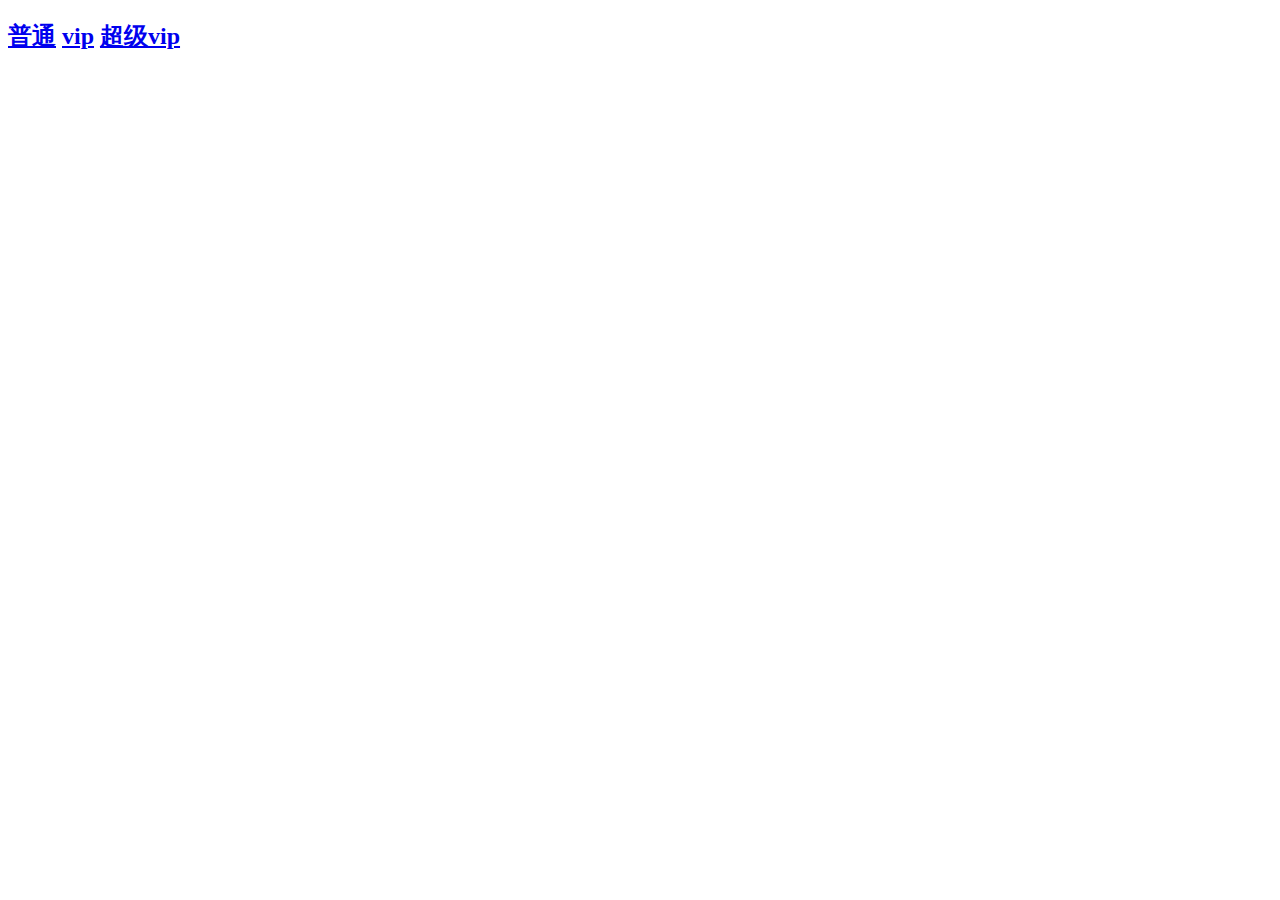
==== Day02_AM/web/index.html @ f66c9d0b "22" ====
<!DOCTYPE html>
<html lang="en">
<head>
    <meta charset="UTF-8">
    <title>Title</title>
</head>
<body>

<h2>
    <a href="buy?price=1000">普通</a>
    <a href="buy/vip?price=1000">vip</a>
    <a href="buy/vvip?price=1000">超级vip</a>
</h2>

</body>
</html>
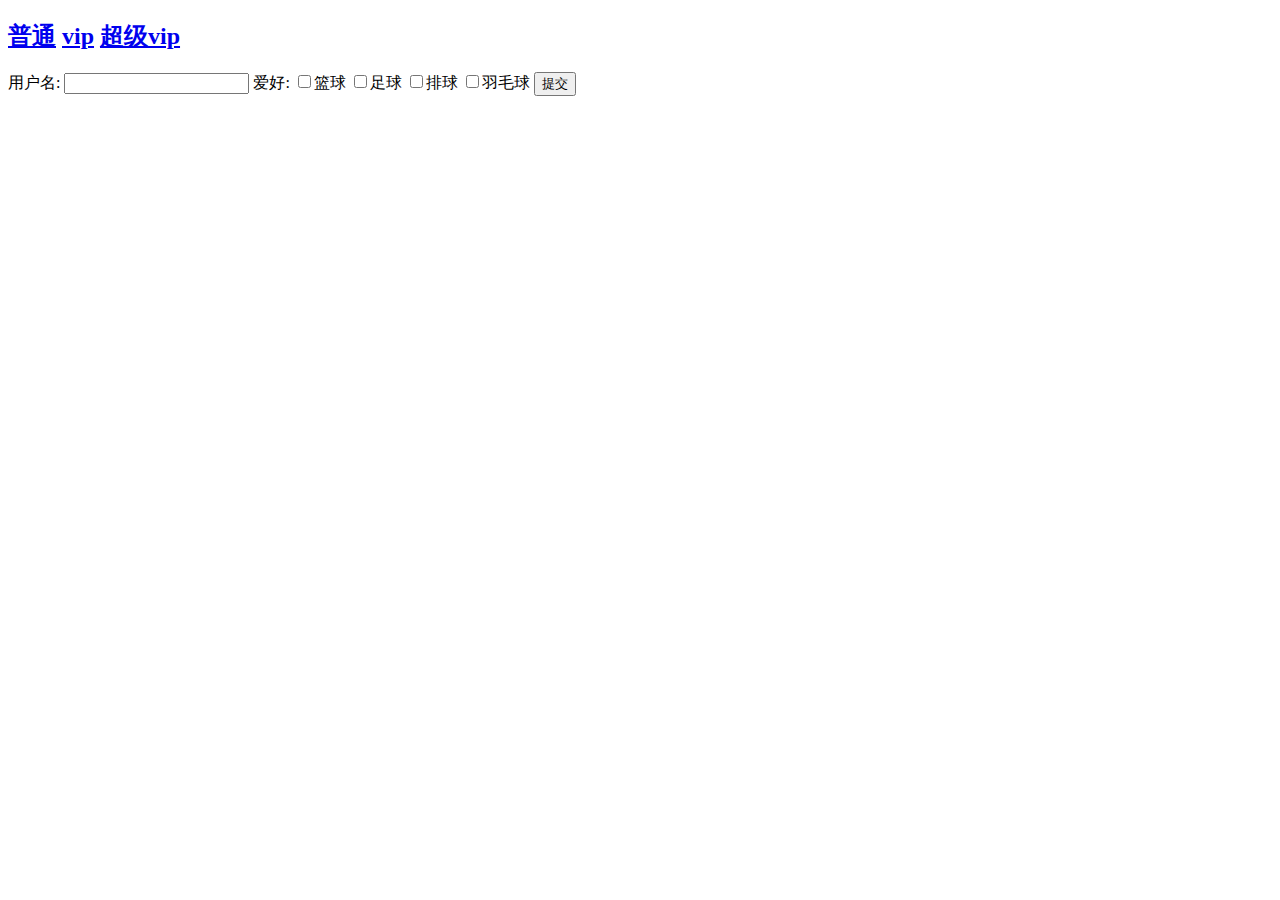
==== commit ab5abb3a: "first" ====
--- a/Day02_AM/web/index.html
+++ b/Day02_AM/web/index.html
@@ -12,5 +12,15 @@
     <a href="buy/vvip?price=1000">超级vip</a>
 </h2>
 
+<form action="my1" method="get">
+    用户名: <input type="text" name="username">
+    爱好:
+    <input type="checkbox" name="hobbys" value="篮球">篮球
+    <input type="checkbox" name="hobbys" value="足球">足球
+    <input type="checkbox" name="hobbys" value="排球">排球
+    <input type="checkbox" name="hobbys" value="羽毛球">羽毛球
+    <button type="submit">提交</button>
+</form>
+
 </body>
 </html>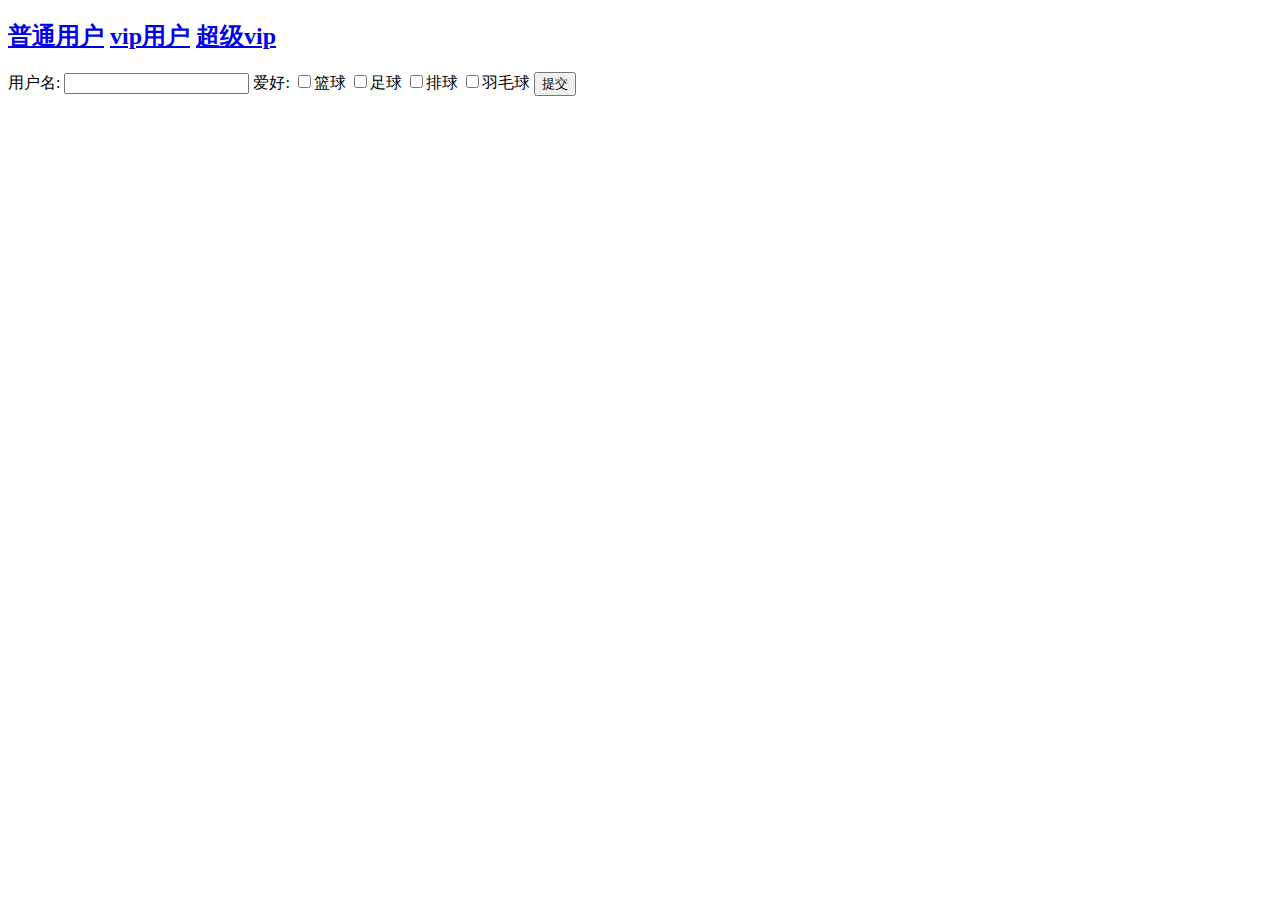
==== commit 0ef2b54c: "day02_am do not use git reset--hard" ====
--- a/Day02_AM/web/index.html
+++ b/Day02_AM/web/index.html
@@ -7,8 +7,8 @@
 <body>
 
 <h2>
-    <a href="buy?price=1000">普通</a>
-    <a href="buy/vip?price=1000">vip</a>
+    <a href="buy?price=1000">普通用户</a>
+    <a href="buy/vip?price=1000">vip用户</a>
     <a href="buy/vvip?price=1000">超级vip</a>
 </h2>
 
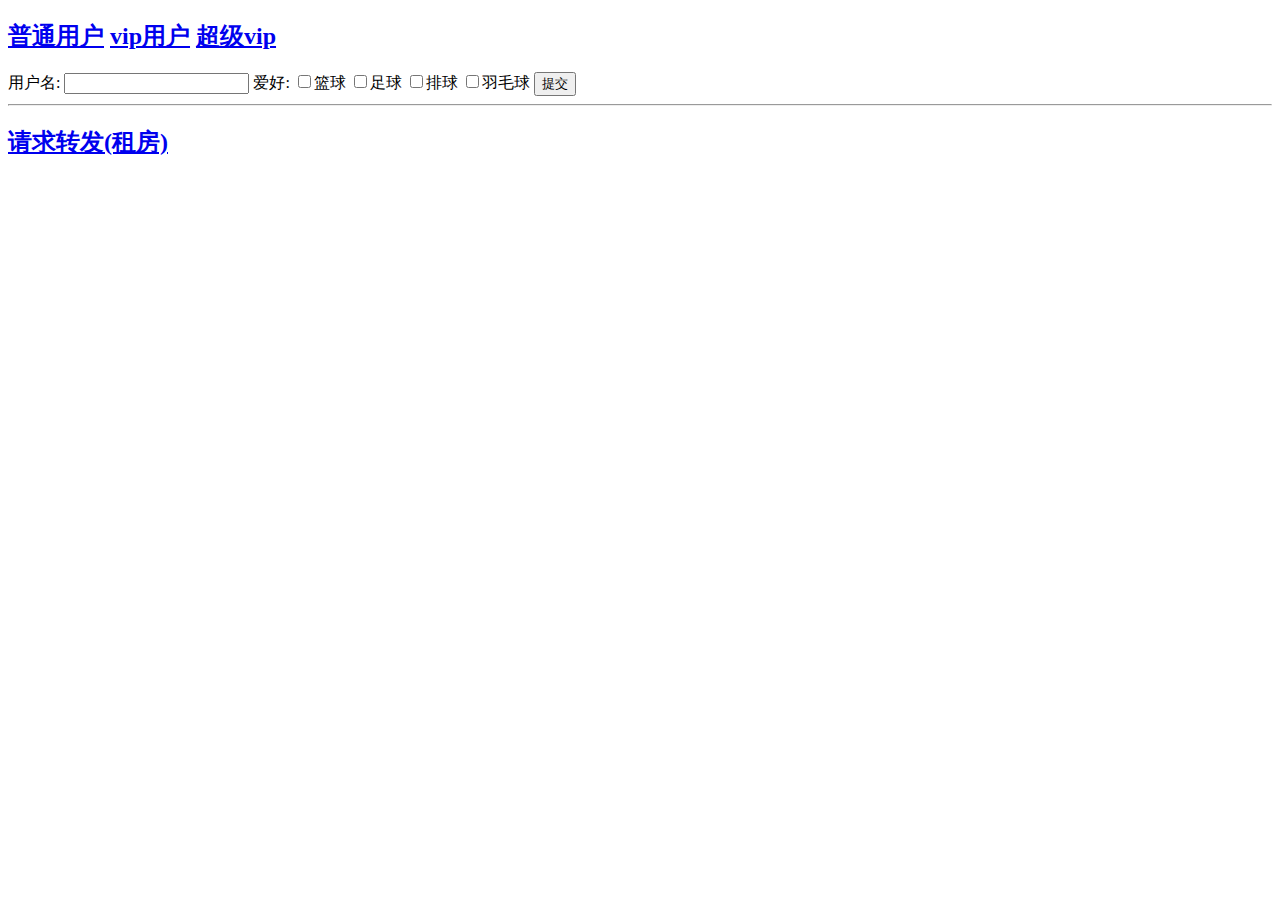
==== commit d9d76c5a: "0716" ====
--- a/Day02_AM/web/index.html
+++ b/Day02_AM/web/index.html
@@ -22,5 +22,11 @@
     <button type="submit">提交</button>
 </form>
 
+<hr>
+
+<h2>
+    <a href="anjuke/manager?customer=张无忌&price=5000">请求转发(租房)</a>
+</h2>
+
 </body>
 </html>